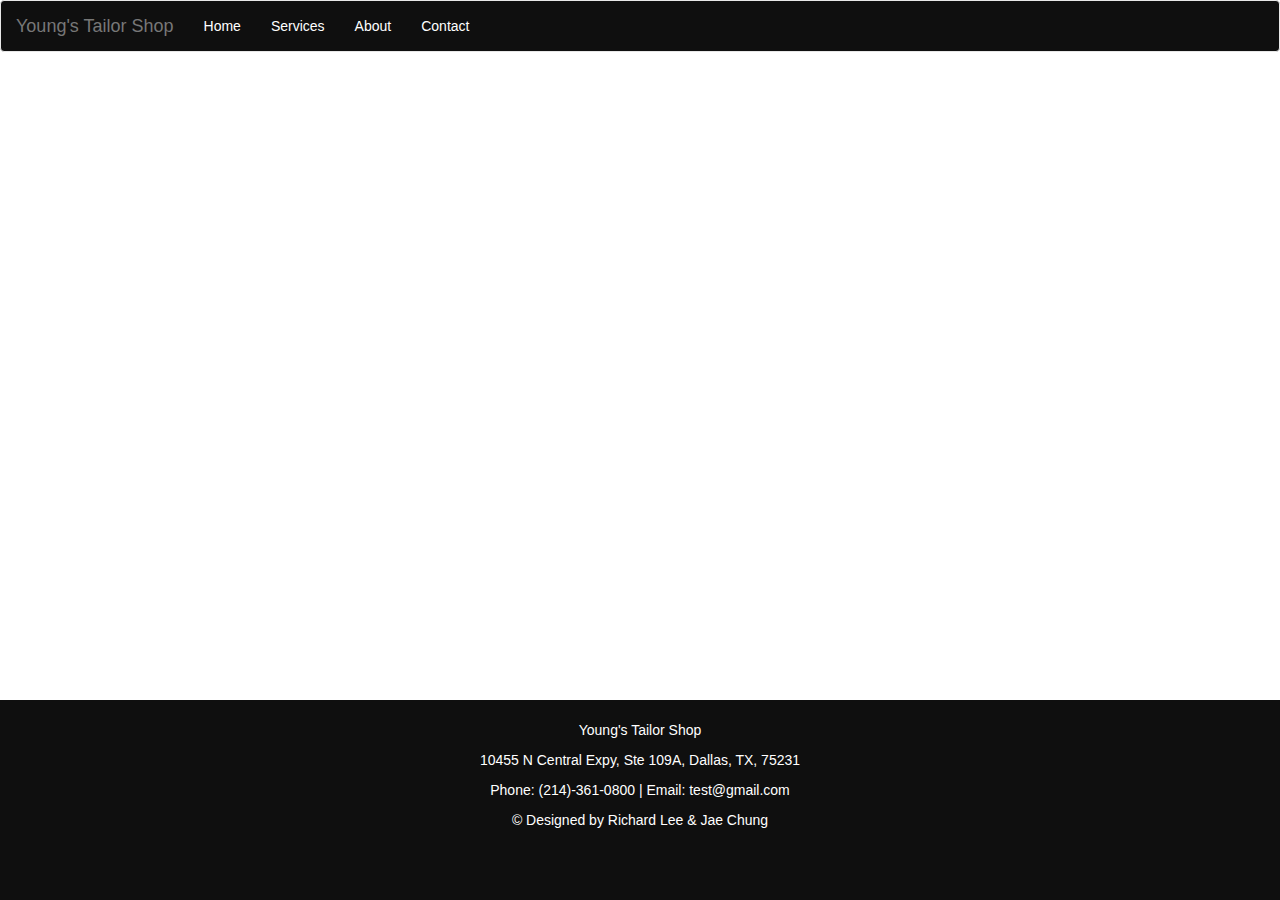
==== about.html @ 3076cc97 "Added some JSON LD data to index and contact pages" ====
<!DOCTYPE html>
<html lang="en">
  <head>
    <meta charset="utf-8">
    <meta http-equiv="X-UA-Compatible" content="IE=edge">
    <meta name="viewport" content="width=device-width, initial-scale=1">
    <!-- The above 3 meta tags *must* come first in the head; any other head content must come *after* these tags -->
    <title>The Best Tailor and Alteration Shop In Dallas | Young's Tailor Shop</title>

    <!-- Bootstrap -->
    <link href="css/bootstrap.min.css" rel="stylesheet">
    <link href="css/custom.css" rel="stylesheet">
    <!-- HTML5 shim and Respond.js for IE8 support of HTML5 elements and media queries -->
    <!-- WARNING: Respond.js doesn't work if you view the page via file:// -->
    <!--[if lt IE 9]>
      <script src="https://oss.maxcdn.com/html5shiv/3.7.3/html5shiv.min.js"></script>
      <script src="https://oss.maxcdn.com/respond/1.4.2/respond.min.js"></script>
    <![endif]-->
  </head>
  <body>

    <!-- jQuery (necessary for Bootstrap's JavaScript plugins) -->
    <script src="https://ajax.googleapis.com/ajax/libs/jquery/1.12.4/jquery.min.js"></script>
    <!-- Include all compiled plugins (below), or include individual files as needed -->
    <script src="js/bootstrap.min.js"></script>

    <!-- Navbar Items -->
    <section>
    <nav class="navbar navbar-default">
      <div class="container-fluid">

    <!-- Navbar Logo -->
          <div class="navbar-header">

            <button type="button" class="navbar-toggle" data-toggle="collapse" data-target="#mainNavBar">
                <span class="icon-bar"></span>
                <span class="icon-bar"></span>
                <span class="icon-bar"></span>
            </button>
            <a href="#" class="navbar-brand"> Young's Tailor Shop </a>
            </div>
    <!-- navbar collapse -->
        <div class="collapse navbar-collapse" id="mainNavBar">
          <ul class="nav navbar-nav">
            <li><a href="#"> Home </a>
            <li><a href="#"> Services </a>
              <li><a href="#"> About </a>
                <li><a href="#"> Contact </a>
          </ul>
        </div>

      </div>
    </nav>

</section>




<footer>

  <div class="container-fluid">
    <div class="row">
      <div class="col-xs-12 footer-section">
        <p> Young's Tailor Shop  </p>
        <p> 10455 N Central Expy, Ste 109A, Dallas, TX, 75231 </p>
        <p> <a href="tel:214-361-0800" id="phone-number" rel="nofollow"> Phone: (214)-361-0800 </a> | Email: test@gmail.com </p>
        <p> &copy;  Designed by Richard Lee & Jae Chung </p>
      </div>
    </div>

</div>
</footer>




  </body>
</html>
---- css/custom.css ----
html {
  position: relative;
  min-height: 100%;
}
body {

margin-bottom: 200px;
}
.navbar {
    margin-bottom: 0;
}

.navbar-default {
  background-color: #0f0f0f;

}

.navbar-default .navbar-nav > li > a {
    color: white;
}

.navbar-default .navbar-nav > li > a:hover {
    color: gray;
}


.hero-image-home {

    background-image: url("../images/Youngs-Tailor-Shop-HomePage.jpg");
    height: 100vh;
    background-position: center;
    background-repeat: no-repeat;
    background-size: cover;

}


.hero-text-home {
    text-align: center;
    position: absolute;
    top: 50%;
    left: 50%;
    transform: translate(-50%, -50%);
    color: black;
}

.hero-image-services {

    background-image: url("../images/Youngs-Tailor-Shop-ServicesPage.jpg");
    height: 30vh;
    background-position: center;
    background-repeat: no-repeat;
    background-size: cover;

}

.hero-text-services {
    text-align: center;
    position: absolute;
    top: 50%;
    left: 50%;
    transform: translate(-50%, -50%);
    color: black;
}

.services-list{

list-style: none;

}


.service-intro{

margin-top: 50px;
margin-bottom: 50px;

}


.coupon{

text-align: center;
margin-top: 100px;
margin-bottom: 200px;

}

.hero-image-contact {

    background-image: url("../images/Youngs-Tailor-Shop-ContactUsPage.jpg");
    height: 30vh;
    background-position: center;
    background-repeat: no-repeat;
  background-size: cover;

}

.contact-padding{

margin-top: 100px;
margin-bottom: 100px;

}

.sub-contact-padding{

margin-top: 50px;
margin-bottom: 50px;

}

.map-container{

margin-bottom: 100px;
}

#phone-number{
color: inherit;
text-decoration: none;

}

footer {
  position: absolute;
  bottom: 0;
  width: 100%;
  /* Set the fixed height of the footer here */
  height: 200px;
  background-color: #0f0f0f;
  text-align: center;
  color: white;
  padding-top: 20px;

}
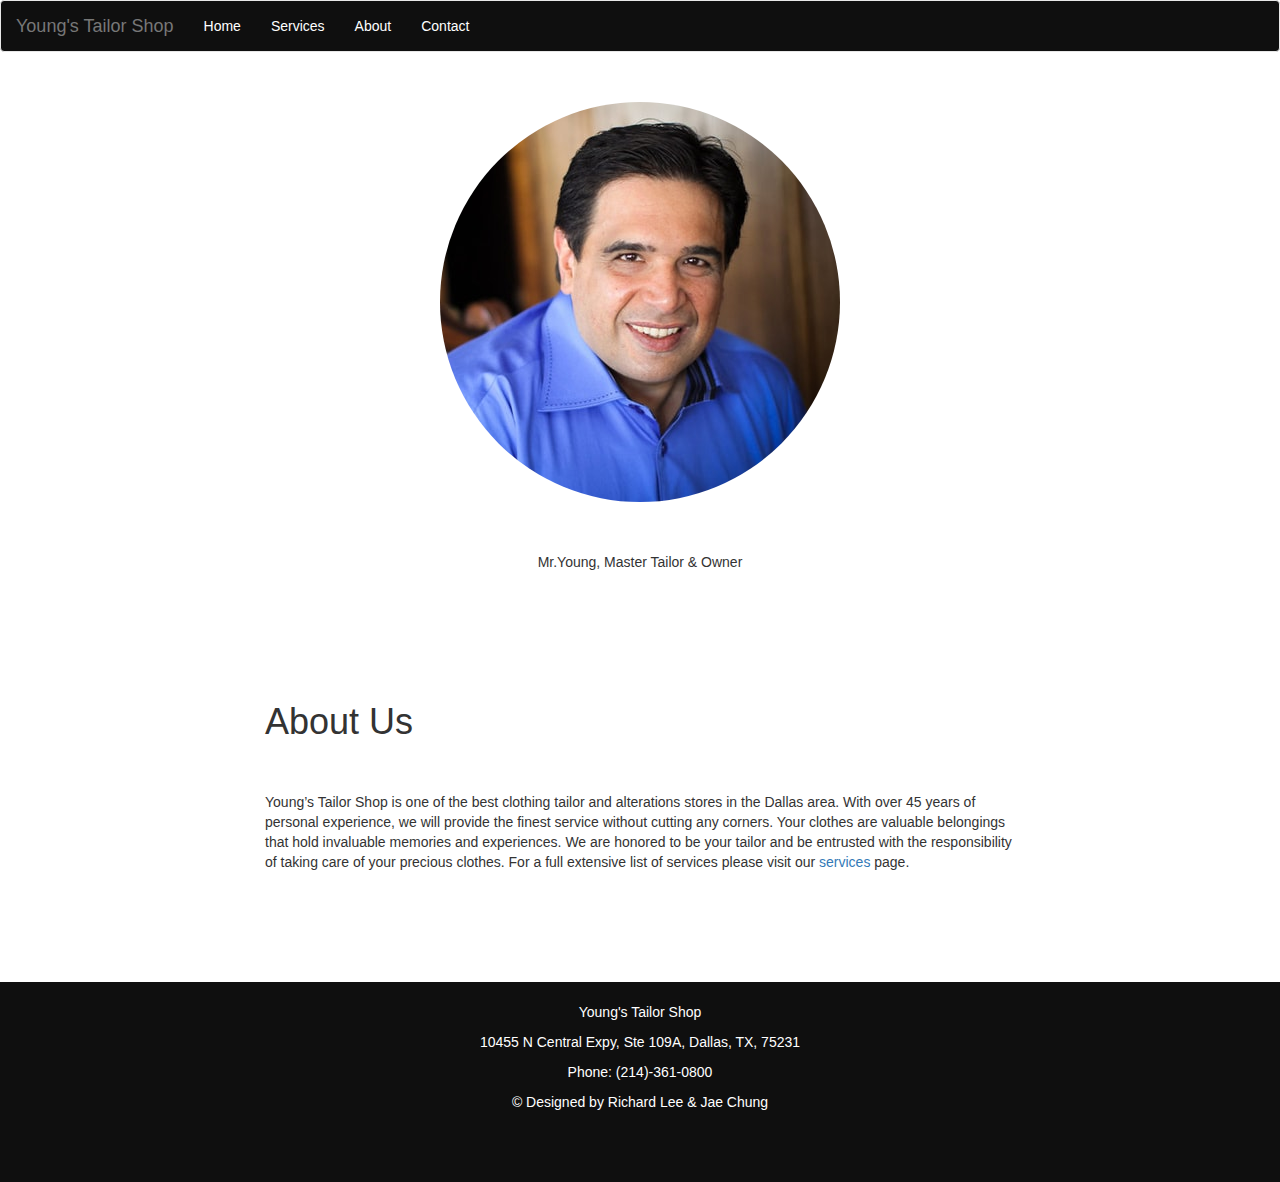
==== commit 08852420: "Added more JSON, meta descriptions, and link titles." ====
--- a/about.html
+++ b/about.html
@@ -4,25 +4,51 @@
     <meta charset="utf-8">
     <meta http-equiv="X-UA-Compatible" content="IE=edge">
     <meta name="viewport" content="width=device-width, initial-scale=1">
-    <!-- The above 3 meta tags *must* come first in the head; any other head content must come *after* these tags -->
-    <title>The Best Tailor and Alteration Shop In Dallas | Young's Tailor Shop</title>
+
+    <title> About Us | Young's Tailor Shop</title>
 
     <!-- Bootstrap -->
     <link href="css/bootstrap.min.css" rel="stylesheet">
     <link href="css/custom.css" rel="stylesheet">
-    <!-- HTML5 shim and Respond.js for IE8 support of HTML5 elements and media queries -->
-    <!-- WARNING: Respond.js doesn't work if you view the page via file:// -->
-    <!--[if lt IE 9]>
-      <script src="https://oss.maxcdn.com/html5shiv/3.7.3/html5shiv.min.js"></script>
-      <script src="https://oss.maxcdn.com/respond/1.4.2/respond.min.js"></script>
-    <![endif]-->
+
+<!-- JSON LD Data -->
+
+<script type='application/ld+json'>
+{
+      "@context": "http://www.schema.org",
+      "@type": "LocalBusiness",
+      "name": "Young's Tailor Shop",
+      "url": "https://www.youngstailorshop.com/about/",
+      "image": "https://www.google.com/maps/place/Young's+Tailor+Shop/@32.8882736,-96.7715452,3a,75y,276.58h,90.11t/data=!3m6!1e1!3m4!1sEbIKj7TD4UcAoj-BkV8INw!2e0!7i13312!8i6656!4m5!3m4!1s0x864e9fdde4c553f9:0x2a21e102b8641dfa!8m2!3d32.8882882!4d-96.7716737",
+      "description": "Find out more about Young's Tailor Shop and its owner Mr.Young!",
+      "address": {
+        "@type": "PostalAddress",
+        "streetAddress": "10455 N Central Expy, Ste 109A",
+        "addressLocality": "Dallas",
+        "addressRegion": "TX",
+        "postalCode": "75231",
+        "addressCountry": "United States"
+                },
+       "areaServed": "Dallas, TX",
+       "telephone": "+12143610800",
+	  "founder": {
+		"@type": "Person",
+		"gender": "Male",
+		"name": "Mr.Young",
+		"jobTitle": "Tailor"
+	  },
+	  "foundingDate": "1992"
+}
+
+</script>
+
   </head>
   <body>
 
-    <!-- jQuery (necessary for Bootstrap's JavaScript plugins) -->
+
     <script src="https://ajax.googleapis.com/ajax/libs/jquery/1.12.4/jquery.min.js"></script>
-    <!-- Include all compiled plugins (below), or include individual files as needed -->
     <script src="js/bootstrap.min.js"></script>
+
 
     <!-- Navbar Items -->
     <section>
@@ -37,15 +63,15 @@
                 <span class="icon-bar"></span>
                 <span class="icon-bar"></span>
             </button>
-            <a href="#" class="navbar-brand"> Young's Tailor Shop </a>
+            <a href="index.html" class="navbar-brand"> Young's Tailor Shop </a>
             </div>
     <!-- navbar collapse -->
         <div class="collapse navbar-collapse" id="mainNavBar">
           <ul class="nav navbar-nav">
-            <li><a href="#"> Home </a>
-            <li><a href="#"> Services </a>
-              <li><a href="#"> About </a>
-                <li><a href="#"> Contact </a>
+            <li><a href="index.html"> Home </a>
+            <li><a href="services.html"> Services </a>
+              <li><a href="about.html"> About </a>
+                <li><a href="contact.html"> Contact </a>
           </ul>
         </div>
 
@@ -54,7 +80,32 @@
 
 </section>
 
+<section>
 
+    <div class="container hero-image-about-margin">
+
+      <div class="row">
+        <div class="col-xs-8 col-xs-offset-2">
+
+        <img src="images/placeholder.jpg" class="img-responsive img-circle center-block" title="Owner and Founder of Young's Tailor Shop">
+        <p class="hero-text-about-margin text-center"> Mr.Young, Master Tailor & Owner </p>
+        </div>
+      </div>
+    </div>
+
+    <div class="container about-body-margin">
+
+      <div class="row">
+        <div class="col-xs-8 col-xs-offset-2">
+          <h1 class="about-heading-margin"> About Us </h1>
+          <p> Young’s Tailor Shop is one of the best clothing tailor and alterations stores in the Dallas area. With over 45 years of personal experience, we will provide the finest service without cutting any corners. Your clothes are valuable belongings that hold invaluable memories and experiences. We are honored to be your tailor and be entrusted with the responsibility of taking care of your precious clothes. For a full extensive list of services please visit our <a href="services.html"> services </a> page. </p>
+
+
+        </div>
+      </div>
+    </div>
+
+</section>
 
 
 <footer>
@@ -64,7 +115,7 @@
       <div class="col-xs-12 footer-section">
         <p> Young's Tailor Shop  </p>
         <p> 10455 N Central Expy, Ste 109A, Dallas, TX, 75231 </p>
-        <p> <a href="tel:214-361-0800" id="phone-number" rel="nofollow"> Phone: (214)-361-0800 </a> | Email: test@gmail.com </p>
+        <p> <a href="tel:214-361-0800" id="phone-number" rel="nofollow"> Phone: (214)-361-0800 </a> </p>
         <p> &copy;  Designed by Richard Lee & Jae Chung </p>
       </div>
     </div>
--- a/css/custom.css
+++ b/css/custom.css
@@ -63,12 +63,30 @@
     color: black;
 }
 
-.services-list{
+.hero-image-about-margin{
+margin-top: 50px;
+}
 
-list-style: none;
+.hero-text-about-margin{
+  margin-top: 50px;
 
 }
 
+.about-body-margin{
+
+margin-top: 100px;
+margin-bottom: 300px;
+}
+
+.about-heading-margin{
+margin-bottom: 50px;
+
+}
+
+.services-body-margin{
+
+  margin-top: 100px;
+}
 
 .service-intro{
 
@@ -77,12 +95,16 @@
 
 }
 
+.same-day-service{
+margin-top: 100px;
+margin-bottom: 100px;
+
+}
 
 .coupon{
 
 text-align: center;
-margin-top: 100px;
-margin-bottom: 200px;
+margin-bottom: 300px;
 
 }
 
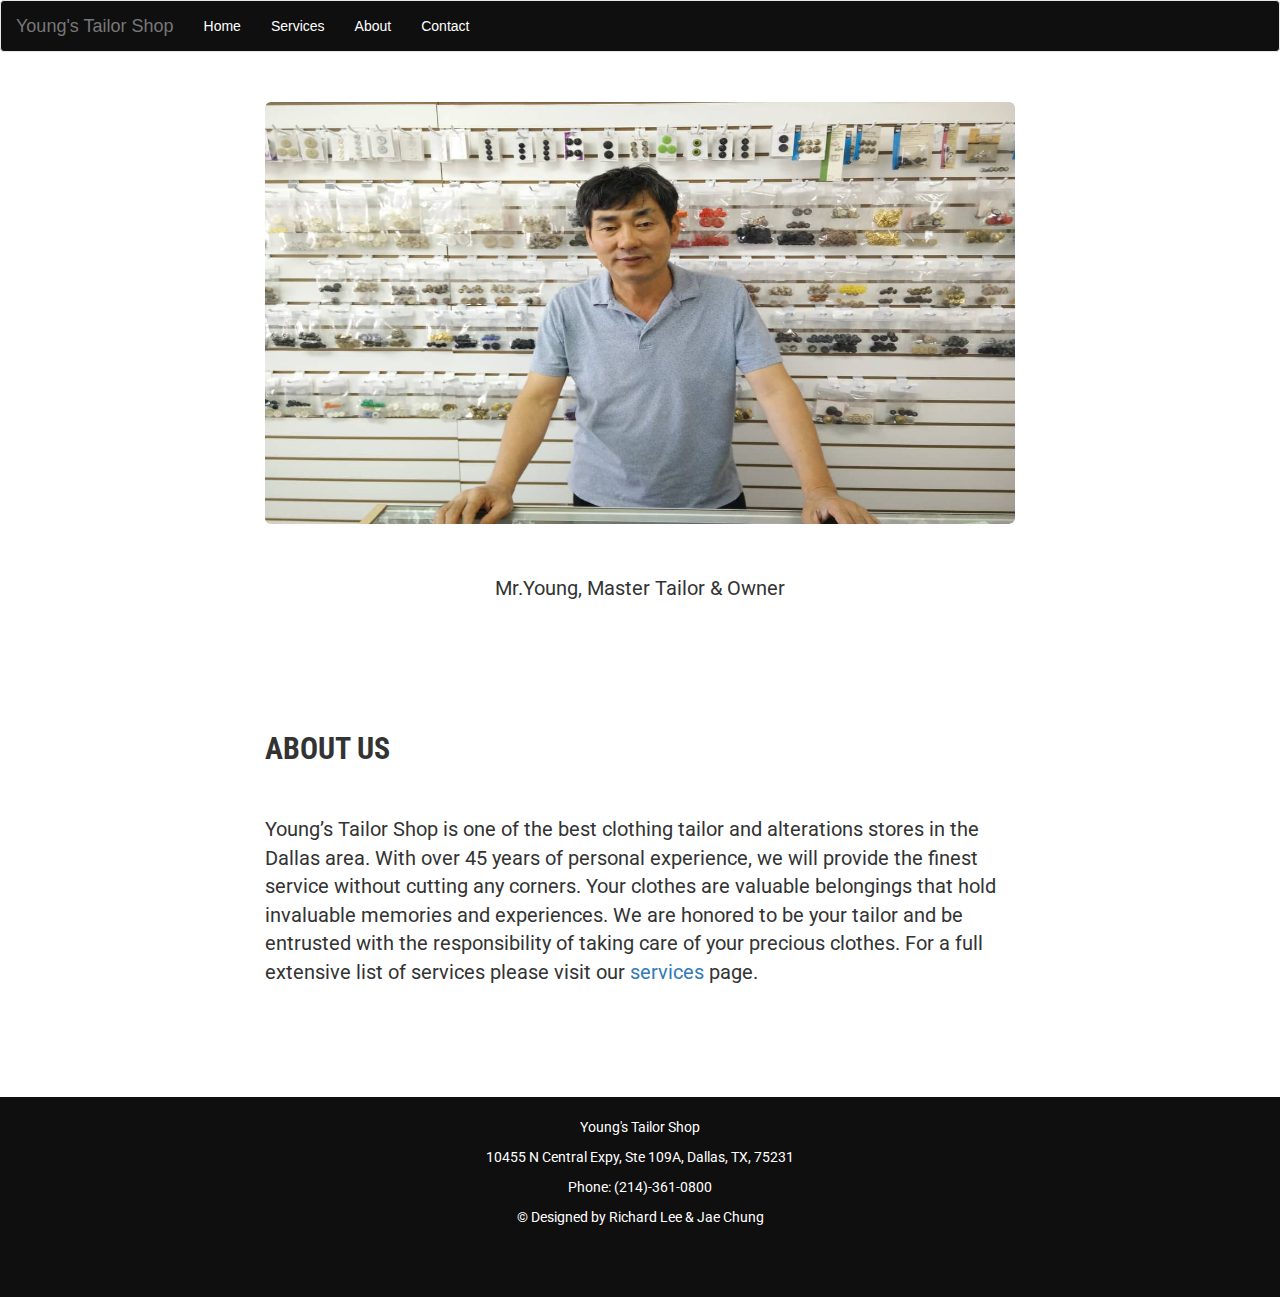
==== commit 6cd60d65: "Added about us picture, lined up services list with parent heading element." ====
--- a/about.html
+++ b/about.html
@@ -10,6 +10,7 @@
     <!-- Bootstrap -->
     <link href="css/bootstrap.min.css" rel="stylesheet">
     <link href="css/custom.css" rel="stylesheet">
+    <link href="http://fonts.googleapis.com/css?family=Roboto|Roboto+Condensed|Alegreya:700" rel="stylesheet" type="text/css" />
 
 <!-- JSON LD Data -->
 
@@ -87,12 +88,14 @@
       <div class="row">
         <div class="col-xs-8 col-xs-offset-2">
 
-        <img src="images/placeholder.jpg" class="img-responsive img-circle center-block" title="Owner and Founder of Young's Tailor Shop">
+        <img src="images/Mr.Young.jpg" class="img-responsive img-rounded center-block" title="Owner and Founder of Young's Tailor Shop" alt="Mr.Young, Master Tailor and Owner of Young's Tailor Shop">
         <p class="hero-text-about-margin text-center"> Mr.Young, Master Tailor & Owner </p>
         </div>
       </div>
     </div>
+</section>
 
+<section>
     <div class="container about-body-margin">
 
       <div class="row">
--- a/css/custom.css
+++ b/css/custom.css
@@ -1,3 +1,32 @@
+/* Small devices (landscape phones, 544px and up) */
+@media (min-width: 544px) {
+  h1 {font-size:1.5rem;}
+   h2 {font-size:1.5rem;}
+   p {font-size:1rem;}
+}
+
+/* Medium devices (tablets, 768px and up) The navbar toggle appears at this breakpoint */
+@media (min-width: 768px) {
+  h1 {font-size:2rem;}
+  h2 {font-size:2rem;}
+  p {font-size:1.33rem;}
+}
+
+/* Large devices (desktops, 992px and up) */
+@media (min-width: 992px) {
+  h1 {font-size:2.5rem;}
+  h2 {font-size:2.5rem;}
+  p {font-size:1.66rem;}
+}
+
+/* Extra large devices (large desktops, 1200px and up) */
+@media (min-width: 1200px) {
+  h1 {font-size:3rem;}
+  h2 {font-size:3rem;}
+  p {font-size:2rem;}
+}
+
+
 html {
   position: relative;
   min-height: 100%;
@@ -6,6 +35,25 @@
 
 margin-bottom: 200px;
 }
+
+h1{
+font-weight: bold;
+font-family: 'Roboto Condensed', sans-serif;
+text-transform: uppercase;
+
+}
+
+h2{
+font-weight:bold;
+font-family: 'EB Garamond', serif;
+
+}
+
+p{
+font-family: 'Roboto', sans-serif;
+
+
+}
 .navbar {
     margin-bottom: 0;
 }
@@ -22,6 +70,7 @@
 .navbar-default .navbar-nav > li > a:hover {
     color: gray;
 }
+
 
 
 .hero-image-home {
@@ -34,15 +83,27 @@
 
 }
 
+.button-properties{
+background-color: #ff3333;
+margin-top: 100px;
+}
 
 .hero-text-home {
     text-align: center;
     position: absolute;
-    top: 50%;
+    top: 40%;
     left: 50%;
     transform: translate(-50%, -50%);
     color: black;
 }
+
+#hero-text-size{
+
+   font-size: 46px;
+   color: red;
+}
+
+
 
 .hero-image-services {
 
@@ -83,15 +144,31 @@
 
 }
 
+#services-text-size{
+  font-size: 40px;
+  color: blue;
+}
+
 .services-body-margin{
 
   margin-top: 100px;
 }
 
+.services-list-padding{
+padding-left:20px;
+padding-right:20px;
+
+}
+
+.services-list-alignment ul, .services-list-alignment li{
+
+  margin: 0; padding: 0;
+}
+
 .service-intro{
 
-margin-top: 50px;
-margin-bottom: 50px;
+margin-top: 30px;
+margin-bottom: 30px;
 
 }
 
@@ -101,10 +178,10 @@
 
 }
 
-.coupon{
+.same-day-service-info{
 
 text-align: center;
-margin-bottom: 300px;
+margin-bottom: 200px;
 
 }
 
@@ -155,3 +232,8 @@
   padding-top: 20px;
 
 }
+
+footer p{
+font-size: 14px !important;
+
+}
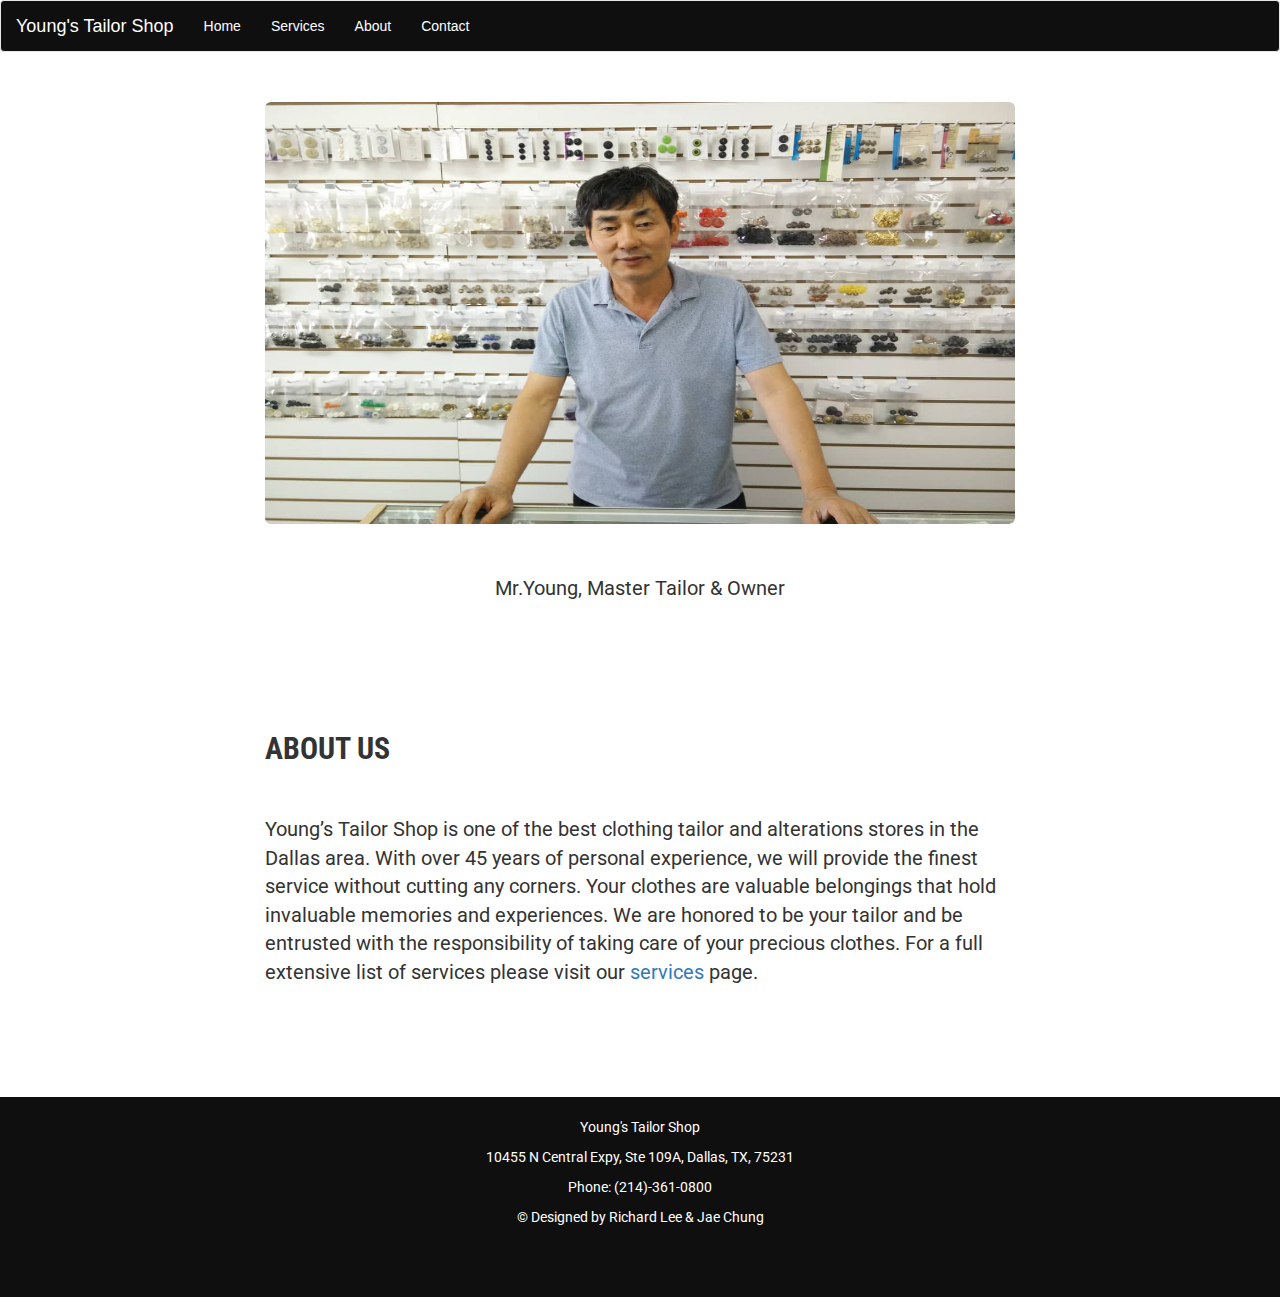
==== commit fe7ca6bf: "Final Changes" ====
--- a/about.html
+++ b/about.html
@@ -64,7 +64,7 @@
                 <span class="icon-bar"></span>
                 <span class="icon-bar"></span>
             </button>
-            <a href="index.html" class="navbar-brand"> Young's Tailor Shop </a>
+            <a href="index.html" class="navbar-brand">  Young's Tailor Shop  </a>
             </div>
     <!-- navbar collapse -->
         <div class="collapse navbar-collapse" id="mainNavBar">
--- a/css/custom.css
+++ b/css/custom.css
@@ -63,6 +63,10 @@
 
 }
 
+.navbar-default .navbar-brand {
+    color: #fff;
+}
+
 .navbar-default .navbar-nav > li > a {
     color: white;
 }
@@ -70,7 +74,6 @@
 .navbar-default .navbar-nav > li > a:hover {
     color: gray;
 }
-
 
 
 .hero-image-home {
@@ -80,8 +83,10 @@
     background-position: center;
     background-repeat: no-repeat;
     background-size: cover;
-
-}
+    opacity: 0.95;
+    z-index: -1;
+}
+
 
 .button-properties{
 background-color: #ff3333;
@@ -100,7 +105,7 @@
 #hero-text-size{
 
    font-size: 46px;
-   color: red;
+   color:  #fff ;
 }
 
 
@@ -146,7 +151,7 @@
 
 #services-text-size{
   font-size: 40px;
-  color: blue;
+  color: #fff;
 }
 
 .services-body-margin{
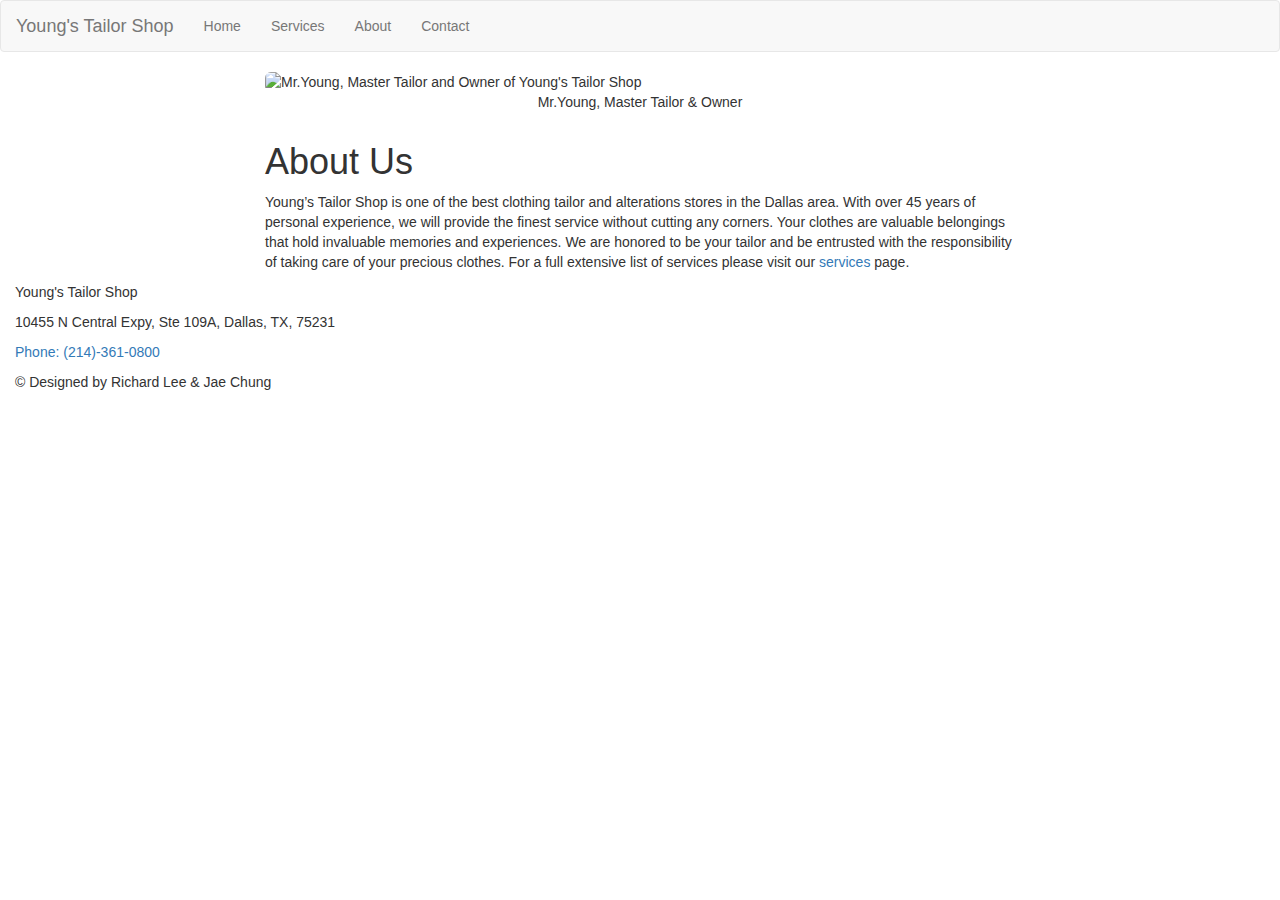
==== commit 343cf6a3: "Changes for absolute pathing for file upload" ====
--- a/about.html
+++ b/about.html
@@ -5,12 +5,23 @@
     <meta http-equiv="X-UA-Compatible" content="IE=edge">
     <meta name="viewport" content="width=device-width, initial-scale=1">
 
+    <!-- Google Tag Manager -->
+    <script>(function(w,d,s,l,i){w[l]=w[l]||[];w[l].push({'gtm.start':
+    new Date().getTime(),event:'gtm.js'});var f=d.getElementsByTagName(s)[0],
+    j=d.createElement(s),dl=l!='dataLayer'?'&l='+l:'';j.async=true;j.src=
+    'https://www.googletagmanager.com/gtm.js?id='+i+dl;f.parentNode.insertBefore(j,f);
+    })(window,document,'script','dataLayer','GTM-MGMJ28Z');</script>
+    <!-- End Google Tag Manager -->
+    <script src="https://cdn.optimizely.com/js/8726864436.js"></script>
+
     <title> About Us | Young's Tailor Shop</title>
 
     <!-- Bootstrap -->
-    <link href="css/bootstrap.min.css" rel="stylesheet">
-    <link href="css/custom.css" rel="stylesheet">
-    <link href="http://fonts.googleapis.com/css?family=Roboto|Roboto+Condensed|Alegreya:700" rel="stylesheet" type="text/css" />
+    <link href="https://maxcdn.bootstrapcdn.com/bootstrap/3.3.7/css/bootstrap.min.css" rel="stylesheet">
+
+    <link href="https://youngstailorshop.com/custom.css" rel="stylesheet">
+
+    <link href="//fonts.googleapis.com/css?family=Roboto|Roboto+Condensed|Alegreya:700" rel="stylesheet" type="text/css" />
 
 <!-- JSON LD Data -->
 
@@ -45,11 +56,14 @@
 
   </head>
   <body>
+    <!-- Google Tag Manager (noscript) -->
+<noscript><iframe src="https://www.googletagmanager.com/ns.html?id=GTM-MGMJ28Z"
+height="0" width="0" style="display:none;visibility:hidden"></iframe></noscript>
+<!-- End Google Tag Manager (noscript) -->
 
 
     <script src="https://ajax.googleapis.com/ajax/libs/jquery/1.12.4/jquery.min.js"></script>
-    <script src="js/bootstrap.min.js"></script>
-
+    <script src="bootstrap.min.js"></script>
 
     <!-- Navbar Items -->
     <section>
@@ -88,7 +102,7 @@
       <div class="row">
         <div class="col-xs-8 col-xs-offset-2">
 
-        <img src="images/Mr.Young.jpg" class="img-responsive img-rounded center-block" title="Owner and Founder of Young's Tailor Shop" alt="Mr.Young, Master Tailor and Owner of Young's Tailor Shop">
+        <img src="/Mr.Young.jpg" class="img-responsive img-rounded center-block" title="Owner and Founder of Young's Tailor Shop" alt="Mr.Young, Master Tailor and Owner of Young's Tailor Shop">
         <p class="hero-text-about-margin text-center"> Mr.Young, Master Tailor & Owner </p>
         </div>
       </div>
